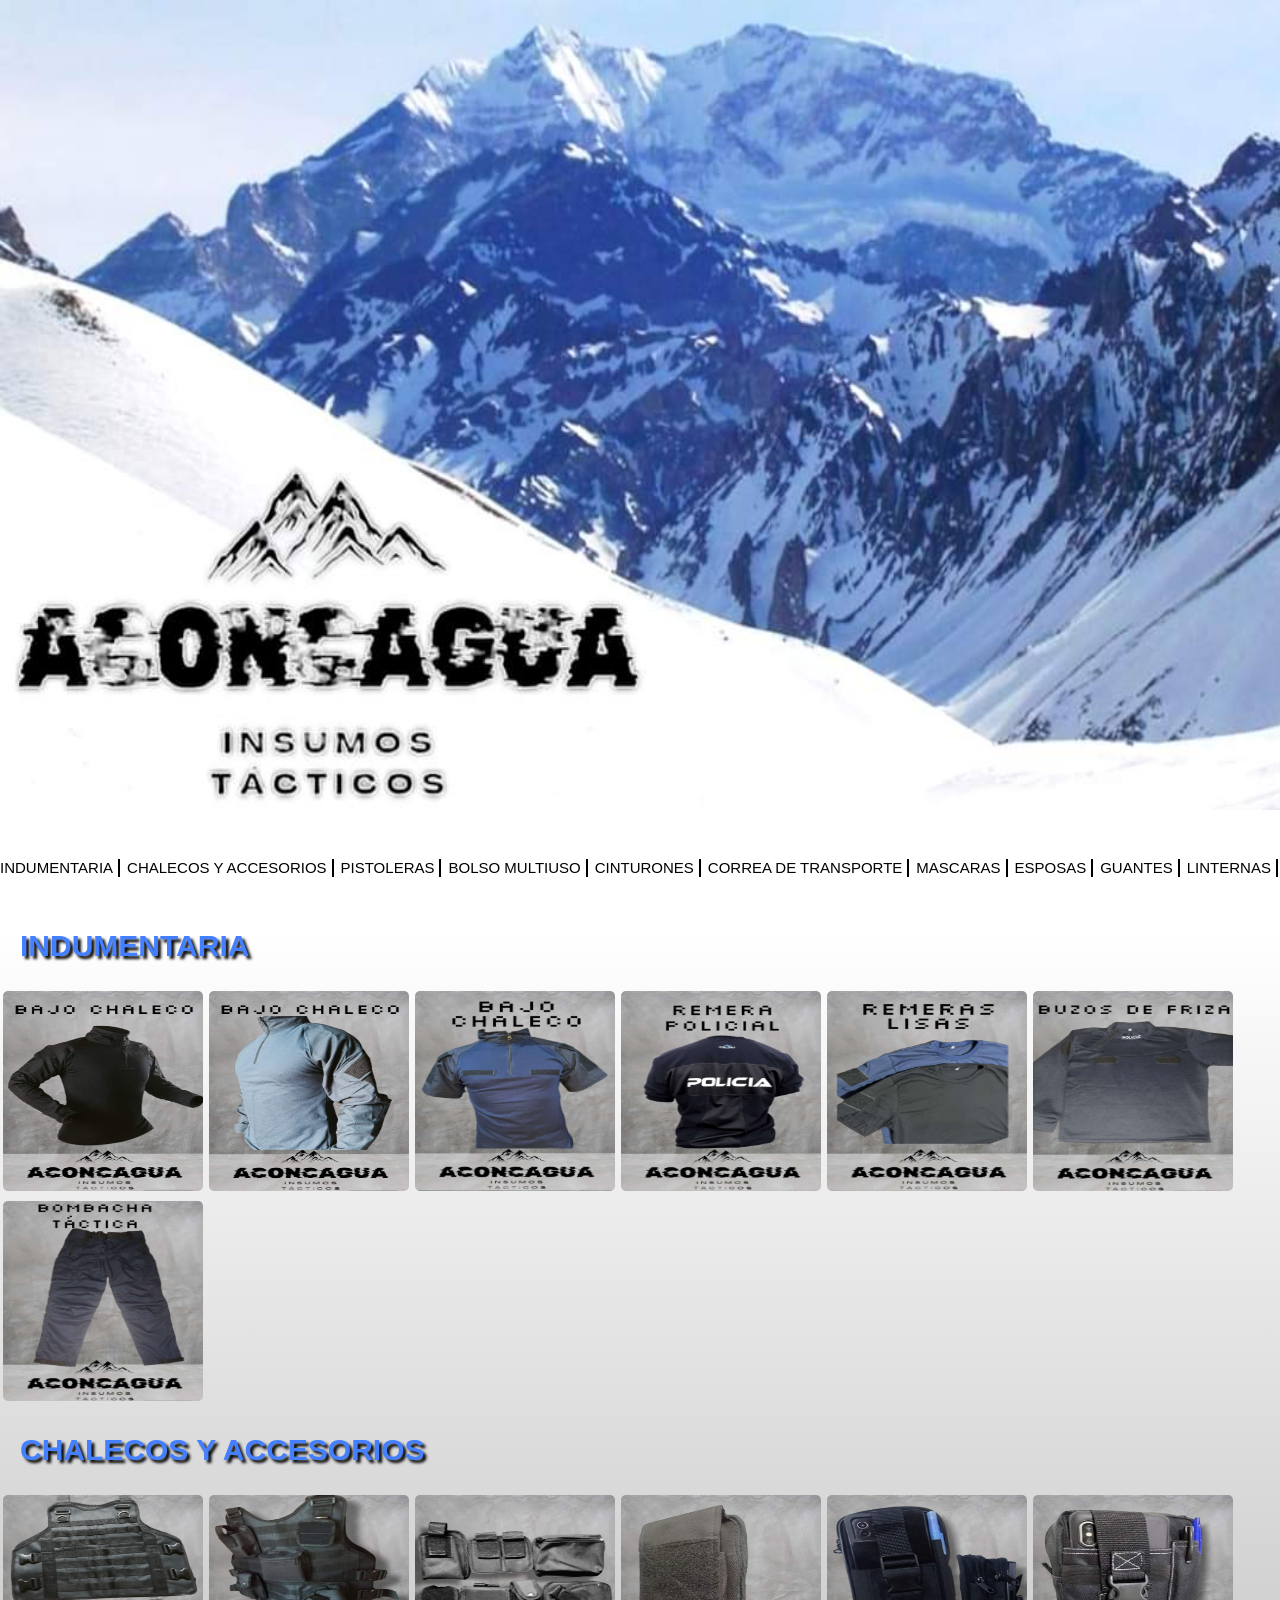
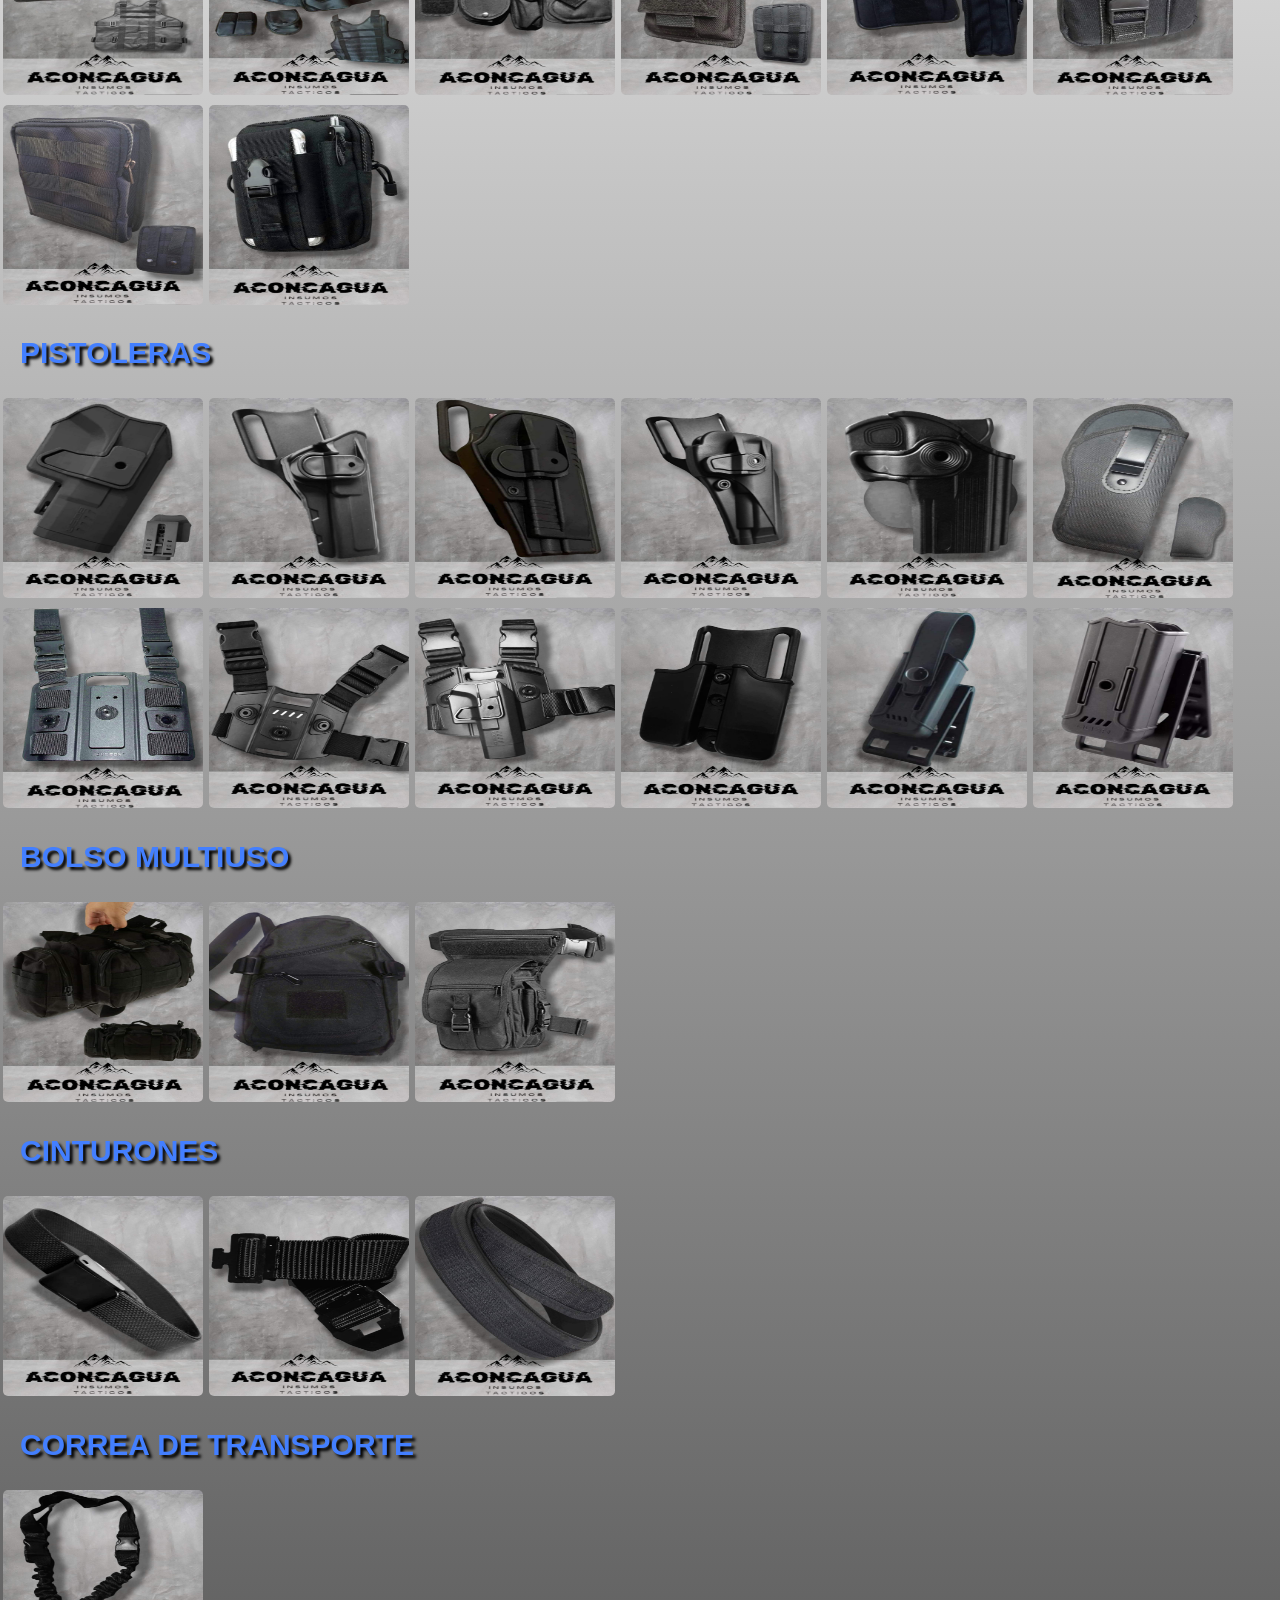
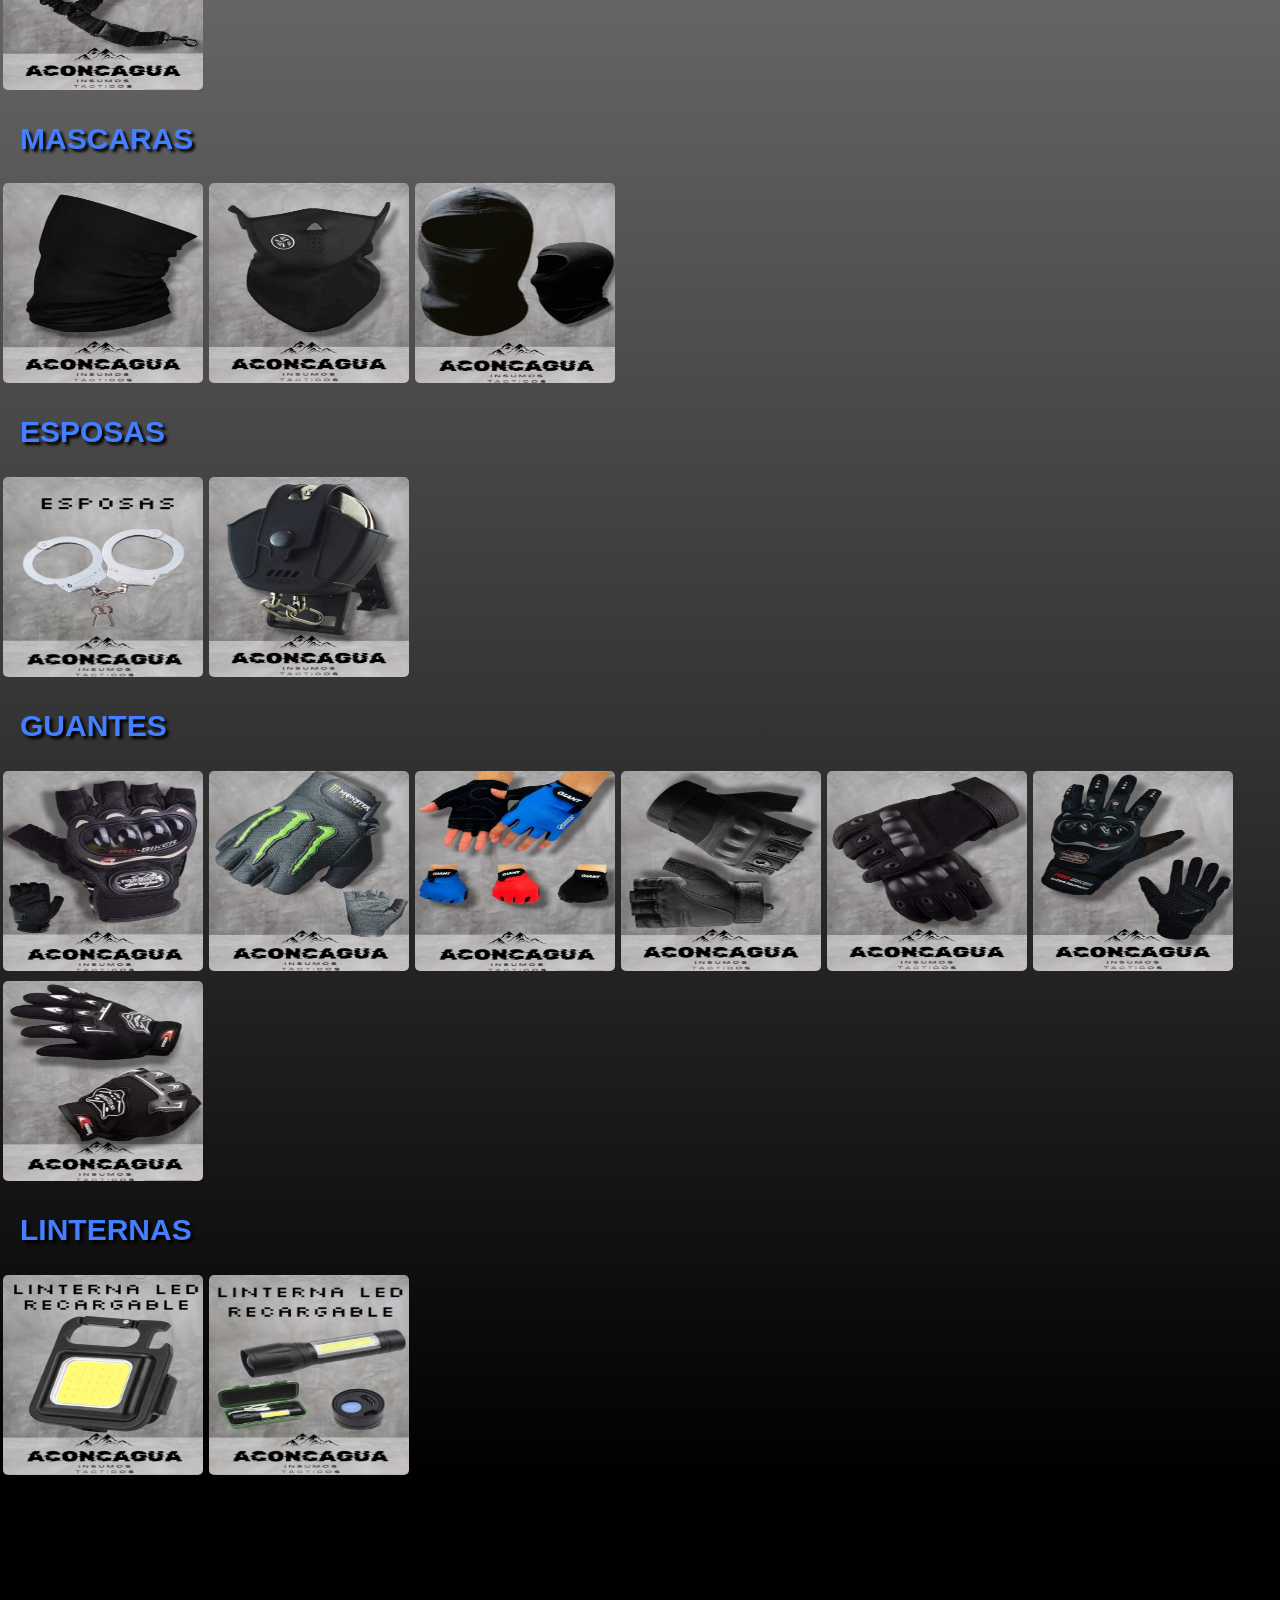
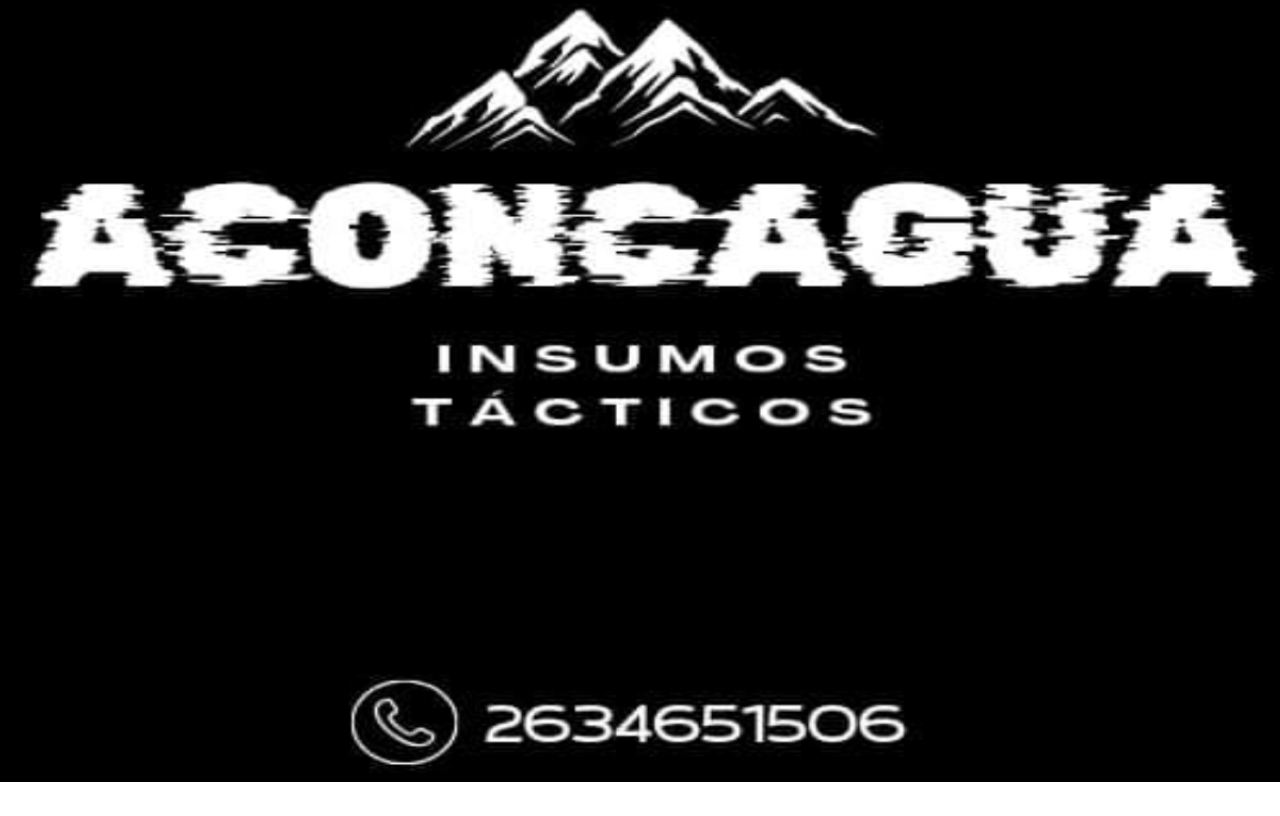
==== index.html @ e6c28113 "Rename indexprueba.html to index.html" ====
<!DOCTYPE html>
<html lang="es">
<head>
    <meta charset="UTF-8">
    <meta name="viewport" content="width=device-width, initial-scale=1.0">
    <title>ACONCAGUA</title>
<link rel="stylesheet" href="styleprueba.css">
</head>


<body>
  <header>
    <div>
      <img src="../imagenes/aconcagua.png" id="encabezado" class="logo"> 
    </div>
    <nav>
      <ul>
        <li><a href="#indumentaria">INDUMENTARIA</a></li>
        <li><a href="#chalecosAccesorios">CHALECOS Y ACCESORIOS</a></li>
        <li><a href="#pistoleras">PISTOLERAS</a></li>
        <li><a href="#bolsoMultiUso">BOLSO MULTIUSO</a></li>
        <li><a href="#cinturones">CINTURONES</a></li>
        <li><a href="#correaDeTranspore">CORREA DE TRANSPORTE</a></li>
        <li><a href="#mascaras">MASCARAS</a></li>
        <li><a href="#esposas">ESPOSAS</a></li>
        <li><a href="#guantes">GUANTES</a></li>
        <li><a href="#linternas">LINTERNAS</a></li>
      </ul>
    </nav>
  </header>
  
  <main>  
    <section class="container">    
      
      <h2 id="indumentaria">INDUMENTARIA</h2>
      <div class="general">
        <div class="producto" id="bajo_chaleco_01">
          <img src="../imagenes/bajo_chaleco_01.jpg" >
        </div>
        <div class="producto" id="bajo_chaleco_02.jpg">
          <img src="../imagenes/bajo_chaleco_02.jpg">
        </div>
        <div class="producto" id="bajo_chaleco_03.jpg">
          <img src="../imagenes/bajo_chaleco_03.jpg">
        </div>
        <div class="producto" id="remera_policial_01.jpg">
          <img src="../imagenes/remera_policial_01.jpg">
        </div>
        <div class="producto" id="remera_policial_02.jpg">
          <img src="../imagenes/remera_policial_02.jpg">
        </div>
        <div class="producto" id="buzo_friza_01">
          <img src="../imagenes/buzo_friza_01.jpg">
        </div>
        <div class="producto" id="bombacha_tactica_01.jpg">
          <img src="../imagenes/bombacha_tactica_01.jpg">
        </div>
      </div>

      <h2 id="chalecosAccesorios">CHALECOS Y ACCESORIOS</h2>
      <div class="general">
        <div class="producto" id="chaleco_porta_placas_01.jpg">
          <img src="../imagenes/chaleco_porta_placas_01.jpg">
        </div>
        <div class="producto" id="chaleco_porta_placas_02.jpg">
          <img src="../imagenes/chaleco_porta_placas_02.jpg">
        </div>
        <div class="producto" id="accesorios_chaleco_tela_01.jpg">
          <img src="../imagenes/accesorios_chaleco_tela_01.jpg">
        </div>    
        <div class="producto" id="porta_celular_01.jpg">
          <img src="../imagenes/porta_celular_01.jpg">
        </div>
        <div class="producto" id="porta_celular_02.jpg">
          <img src="../imagenes/porta_celular_02.jpg">
        </div>  
        <div class="producto" id="pouchs_01.jpg">
          <img src="../imagenes/pouchs_01.jpg">
        </div>            
        <div class="producto" id="pouchs_02.jpg">
          <img src="../imagenes/pouchs_02.jpg">
        </div>            
        <div class="producto" id="pouchs_03.jpg">
          <img src="../imagenes/pouchs_03.jpg">
        </div>            
      </div>
    
      <h2 id="pistoleras">PISTOLERAS</h2>      
      <div class="general">
        <div class="producto" id="pistolera_nivel2_01.jpg">
          <img src="../imagenes/pistolera_nivel2_01.jpg">
        </div>                
        <div class="producto" id="pistolera_nivel2_02.jpg">
          <img src="../imagenes/pistolera_nivel2_02.jpg">
        </div>                
        <div class="producto" id="pistolera_nivel2_03.jpg">
          <img src="../imagenes/pistolera_nivel2_03.jpg">
        </div>                
        <div class="producto" id="pistolera_nivel2_04.jpg">
          <img src="../imagenes/pistolera_nivel2_04.jpg">
        </div>
        <div class="producto" id="pistolera_nivel2_05.jpg">
          <img src="../imagenes/pistolera_nivel2_05.jpg">
        </div>
        <div class="producto" id="pistolera_interna_01.jpg">
          <img src="../imagenes/pistolera_interna_01.jpg">
        </div>
        <div class="producto" id="base_pistolera_01.jpg">
          <img src="../imagenes/base_pistolera_01.jpg">
        </div>              
        <div class="producto" id="base_pistolera_02.jpg">
          <img src="../imagenes/base_pistolera_02.jpg">
        </div>                   
        <div class="producto" id="pistolera_muslera_01.jpg">
          <img src="../imagenes/pistolera_muslera_01.jpg">
        </div>
        <div class="producto" id="porta_cargador_01.jpg">
          <img src="../imagenes/porta_cargador_01.jpg">
        </div>                
        <div class="producto" id="porta_cargador_02.jpg">
          <img src="../imagenes/porta_cargador_02.jpg">
        </div>                
        <div class="producto" id="porta_cargador_03.jpg">
          <img src="../imagenes/porta_cargador_03.jpg">
        </div>                      
      </div>

      <h2 id="bolsoMultiUso">BOLSO MULTIUSO</h2>
      <div class="general">
        <div class="producto" id="bolso_multiuso_01.jpg">
          <img src="../imagenes/bolso_multiuso_01.jpg">
        </div>
        <div class="producto" id="morral_tactico_01.jpg">
          <img src="../imagenes/morral_tactico_01.jpg">
        </div>
        <div class="producto" id="pouchs_muslera_01.jpg">
          <img src="../imagenes/pouchs_muslera_01.jpg">
        </div>      
      </div>
        
      <h2 id="cinturones" >CINTURONES</h2>
      <div class="general">
        <div class="producto" id="cinturon_tactico_01">
          <img src="../imagenes/cinturon_tactico_01.jpg">
        </div>     
        <div class="producto" id="cinturon_tactico_02">
          <img src="../imagenes/cinturon_tactico_02.jpg">
        </div>
        <div class="producto" id="">
          <!-- cambiar nombre cinturon tactico 03 --><img src="../imagenes/cInturón_tactico_03.jpg">
        </div>
      </div>
        
      <h2 id="correaDeTransporte">CORREA DE TRANSPORTE</h2>
      <div class="general">
          <div class="producto" id="correa_tactica_de_transporte_01">
            <img src="../imagenes/correa_tactica_de_transporte_01.jpg">
          </div>
      </div>   
      
      <h2 id="mascaras">MASCARAS</h2>
      <div class="general">
        <div class="producto" id="cuellito_buff_01">
          <img src="../imagenes/cuellito_buff_01.jpg">
        </div>    
        <div class="producto" id="mascara_01">
          <img src="../imagenes/mascara_01.jpg">
        </div>  
        <div class="producto" id="pasamontaña_01">
          <img src="../imagenes/pasamontaña_01.jpg">
        </div>
      </div>

      <h2 id="esposas" >ESPOSAS</h2>            
      <div class="general">
        <div class="producto" id="esposas_01">
          <img src="../imagenes/esposas_01.jpg">
        </div>
        <div class="producto" id="porta_esposas_01.jpg">
          <img src="../imagenes/porta_esposas_01.jpg">
        </div>
      </div>

      <h2 id="guantes">GUANTES</h2>          
      <div class="general">
        <div class="producto" id="guantes_cortos_01">
          <img src="../imagenes/guantes_cortos_01.jpg">
        </div>
        <div class="producto" id="guantes_cortos_02">
          <img src="../imagenes/guantes_cortos_02.jpg">
        </div>
        <div class="producto" id="guantes_cortos_03">
          <img src="../imagenes/guantes_cortos_03.jpg">
        </div>
        <div class="producto" id="guantes_cortos_04">
          <img src="../imagenes/guantes_cortos_04.jpg">
        </div>
        <div class="producto" id="guantes_largos_01">
          <img src="../imagenes/guantes_largos_01.jpg">
        </div>
        <div class="producto" id="guantes_largos_02">
          <img src="../imagenes/guantes_largos_02.jpg">
        </div>
        <div class="producto" id="guantes_largos_03">
          <img src="../imagenes/guantes_largos_03.jpg">
        </div>
      </div>

      <h2 id="linternas">LINTERNAS</h2>    
      <div class="general">  
        <div class="producto" id="linterna_led_01">
          <img src="../imagenes/linterna_led_01.jpg">
        </div>
        <div class="producto" id="linterna_led_02">
          <img src="../imagenes/linterna_led_02.jpg">
        </div>
      </div>
    </section>  
  </main>

  <footer>
    <div>
      <img src="../imagenes/aconcagua_black.png" 
      id="piedepagina" class="logo" > 
    </div>
    <p>© 2025 ACONCAGUA S.A. Todos los derechos reservados.</p>
  </footer>
</body>
</html>
---- styleprueba.css ----
*{
    box-sizing: border-box;
}

body{ 
     margin: 0;   
}

/* header{
    background-color: aquamarine;
}  */
nav{
    margin-top: 5vh;
    height: 5vh;
}

nav ul{
    display: flex;
    flex-direction: row;
    justify-content: space-between;
    margin: 0;
    padding: 0;
    list-style: none;
}

nav ul li{
    margin-right: 2px;
    padding-right: 5px;
    border-right: 2px black solid;
}

a{
    text-decoration: none;
    color:black;
    font-size: 15px;
    font-family:sans-serif;
}

a:hover{
    border-color: rgb(67, 127, 255) ;
    background-color: rgb(67, 127, 255) ;
}
#encabezado {
    width:100%;
    height:90vh;
}

main{
    background-image:linear-gradient(rgb(255, 255, 255),rgb(0, 0, 0))
}
      
footer{
    margin:0;
    padding: 0;
    width: 100%;
    height: 670px;
    background-color: black;
    display: block;
}

#piedepagina{
    width:100%;
    height:100vh;
    display: block;
}

.general{
    display: flex;
    justify-content:flex-start;
    flex-wrap: wrap;
}

h2{
    font-size: 30px;
    font-family:sans-serif;
    width: max-content;
    margin-left:20px;
    border-radius:5px;
    color:rgb(67, 127, 255);      
    text-shadow:3px 3px 3px rgb(0, 0, 0)
}

.producto img{
    width:200px;
    height:200px;
    margin: 3px;
    border-radius: 5px;
}
      
.piedepagina{
    width:100vw;
    height:70vh;
    display: block;
}

      
.producto img:hover{
    transform:scale(2);
    transition: transform 0.3s;
}

p{
    color:white;
    display: block;
}
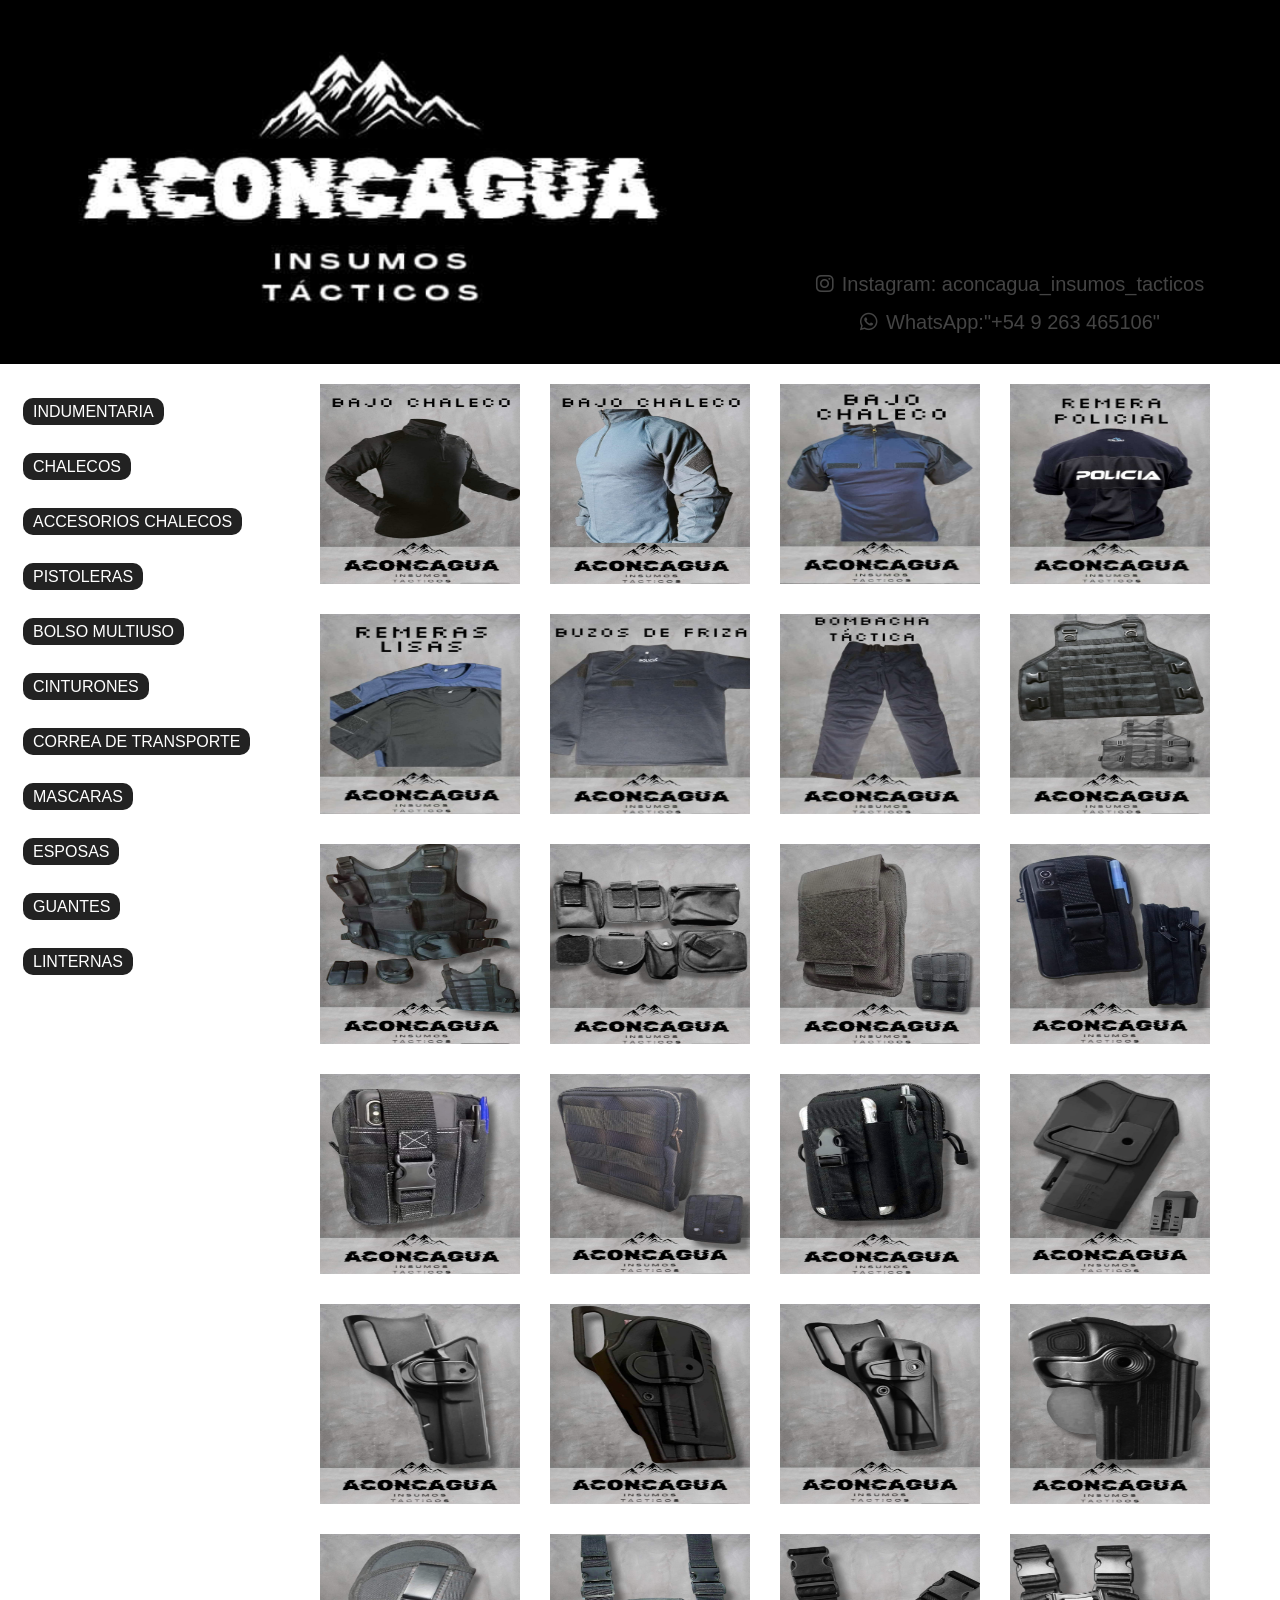
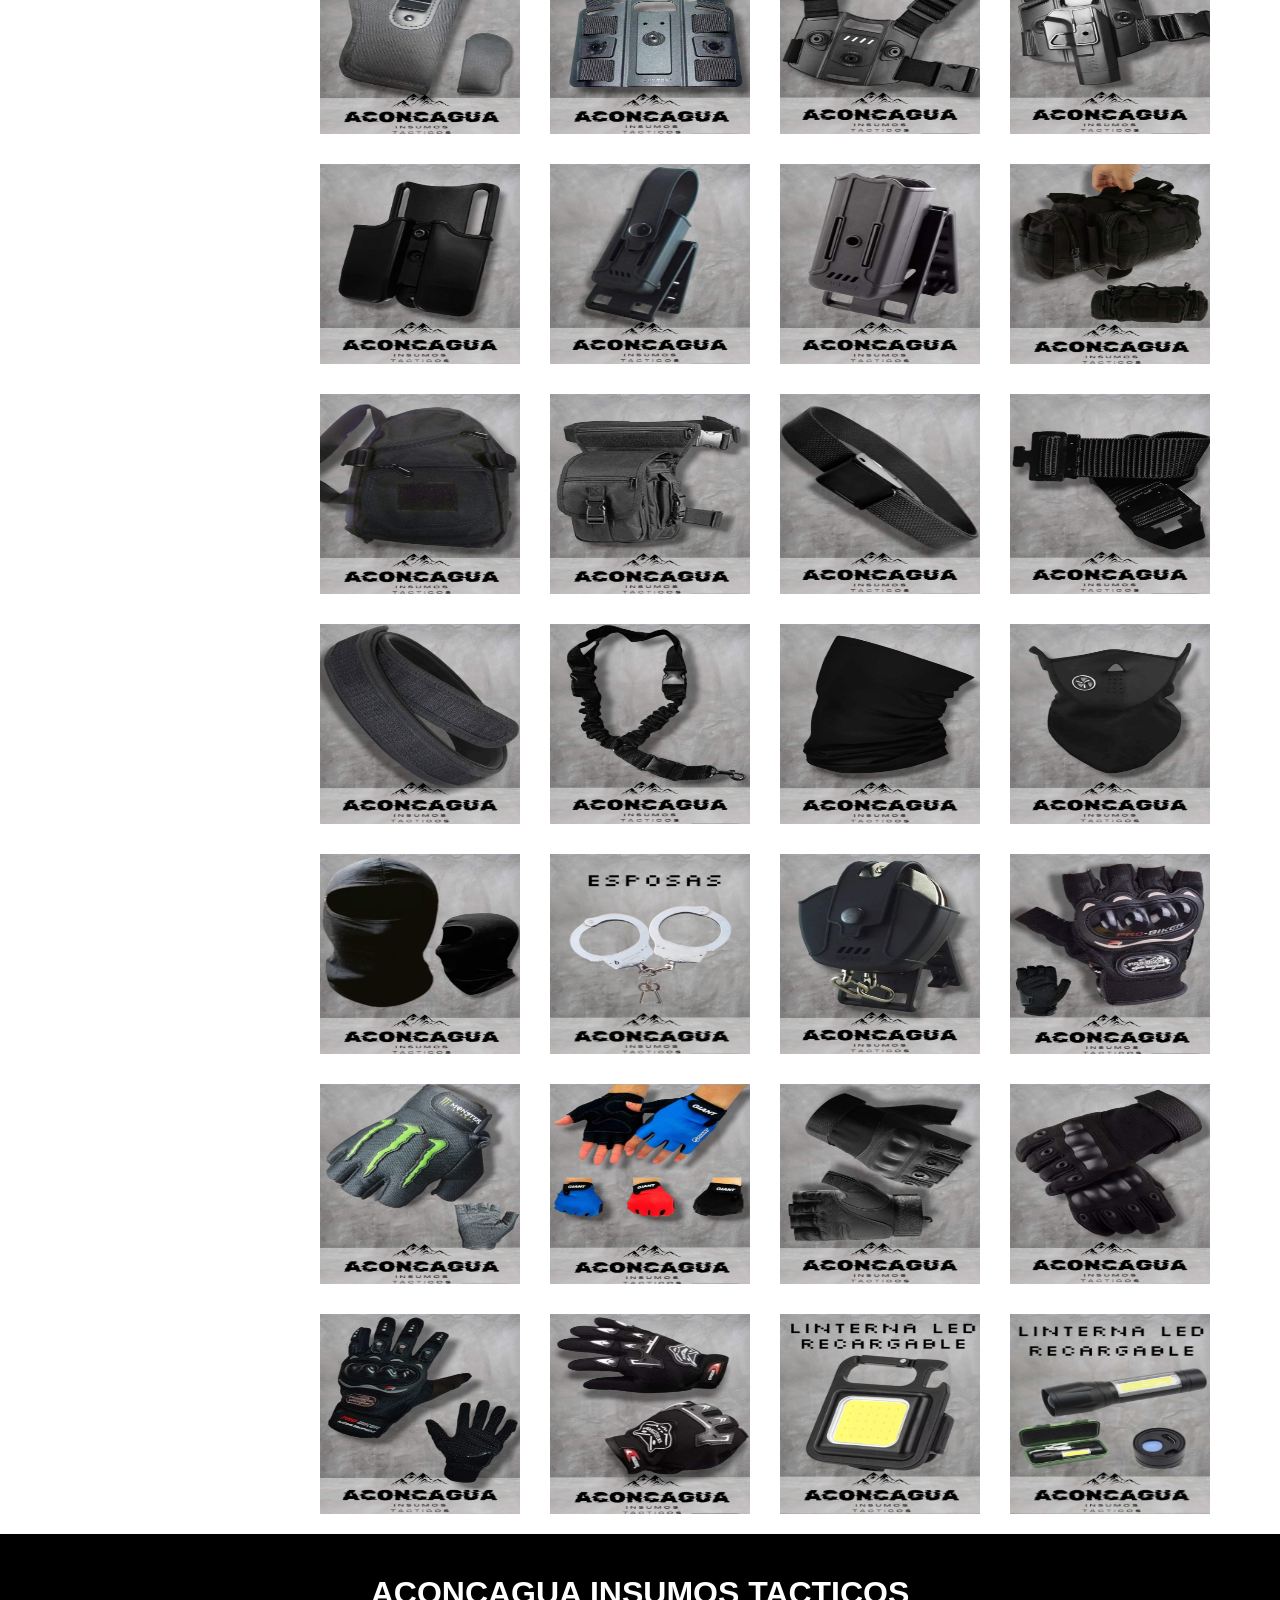
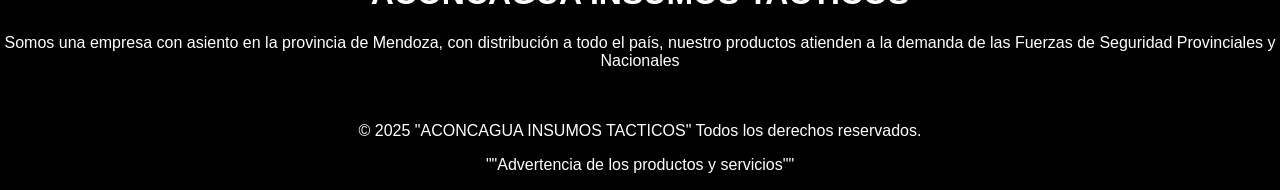
==== commit 6759cd49: "NUEVA VERSION" ====
--- a/index.html
+++ b/index.html
@@ -3,227 +3,220 @@
 <head>
     <meta charset="UTF-8">
     <meta name="viewport" content="width=device-width, initial-scale=1.0">
-    <title>ACONCAGUA</title>
-<link rel="stylesheet" href="styleprueba.css">
+    <title>Aconcagua2</title>
+    <link rel="stylesheet" href="index.css">
+<link rel="stylesheet" href="https://cdnjs.cloudflare.com/ajax/libs/font-awesome/6.5.0/css/all.min.css">
 </head>
+<body>
+    <header>
+        <section class="contsup">
+            <div class="contlogo">
+                <img class="logo" src="imagenes/aconcagua2_logo.png" alt="logo">
+            </div>
+            <div class="redes-sociales">
+                <div class="instagram">
+                    <a href="https://instagram.com" target="_blank" aria-label="Instagram">
+                        <i class="fab fa-instagram"></i>
+                        <p>Instagram: aconcagua_insumos_tacticos</p>
+                    </a>
+                </div>
+                <div class="washap">
+                    <a href="https://wa.me/1234567890" target="_blank" aria-label="WhatsApp">
+                        <i class="fab fa-whatsapp"></i>
+                        <p>WhatsApp:"+54 9 263 465106"</p>
+                    </a>
+                </div>
+            </div>                      
+        </section>
+        
+    </header>
+    <main>
 
+            <nav>
+                <ul>
+                  <li><a href="#indumentaria">INDUMENTARIA</a></li>
+                  <li><a href="#chalecos">CHALECOS</a></li>
+                  <li><a href="#accesoriosDeChalecos">ACCESORIOS CHALECOS</a></li>
+                  <li><a href="#pistoleras">PISTOLERAS</a></li>
+                  <li><a href="#bolsoMultiUso">BOLSO MULTIUSO</a></li>
+                  <li><a href="#cinturones">CINTURONES</a></li>
+                  <li><a href="#correaDeTransporte">CORREA DE TRANSPORTE</a></li>
+                  <li><a href="#mascaras">MASCARAS</a></li>
+                  <li><a href="#esposas">ESPOSAS</a></li>
+                  <li><a href="#guantes">GUANTES</a></li>
+                  <li><a href="#linternas">LINTERNAS</a></li>
+                </ul>
+              </nav>
+          
 
-<body>
-  <header>
-    <div>
-      <img src="../imagenes/aconcagua.png" id="encabezado" class="logo"> 
-    </div>
-    <nav>
-      <ul>
-        <li><a href="#indumentaria">INDUMENTARIA</a></li>
-        <li><a href="#chalecosAccesorios">CHALECOS Y ACCESORIOS</a></li>
-        <li><a href="#pistoleras">PISTOLERAS</a></li>
-        <li><a href="#bolsoMultiUso">BOLSO MULTIUSO</a></li>
-        <li><a href="#cinturones">CINTURONES</a></li>
-        <li><a href="#correaDeTranspore">CORREA DE TRANSPORTE</a></li>
-        <li><a href="#mascaras">MASCARAS</a></li>
-        <li><a href="#esposas">ESPOSAS</a></li>
-        <li><a href="#guantes">GUANTES</a></li>
-        <li><a href="#linternas">LINTERNAS</a></li>
-      </ul>
-    </nav>
-  </header>
-  
-  <main>  
-    <section class="container">    
-      
-      <h2 id="indumentaria">INDUMENTARIA</h2>
-      <div class="general">
-        <div class="producto" id="bajo_chaleco_01">
-          <img src="../imagenes/bajo_chaleco_01.jpg" >
+        <section class="container">    
+
+                <div class="producto bajo_chaleco_01" id="indumentaria">
+                    <img class="img-prod" src="imagenes/bajo_chaleco_01.jpg">
+                </div>
+                <div class="producto bajo_chaleco_02.jpg">
+                    <img class="img-prod" src="imagenes/bajo_chaleco_02.jpg">
+                </div>
+                <div class="producto bajo_chaleco_03.jpg">
+                    <img class="img-prod" src="imagenes/bajo_chaleco_03.jpg">
+                </div>
+                <div class="producto remera_policial_01.jpg">
+                    <img class="img-prod" src="imagenes/remera_policial_01.jpg">
+                </div>
+                <div class="producto remera_policial_02.jpg">
+                    <img class="img-prod" src="imagenes/remera_policial_02.jpg">
+                </div>
+                <div class="producto buzo_friza_01">
+                    <img class="img-prod" src="imagenes/buzo_friza_01.jpg">
+                </div>
+                <div class="producto bombacha_tactica_01.jpg">
+                    <img class="img-prod" src="imagenes/bombacha_tactica_01.jpg">
+                </div>
+            
+                <div class="producto chaleco_porta_placas_01.jpg" id="chalecos">
+                    <img class="img-prod" src="imagenes/chaleco_porta_placas_01.jpg">
+                </div>
+                <div class="producto chaleco_porta_placas_02.jpg">
+                    <img class="img-prod" src="imagenes/chaleco_porta_placas_02.jpg">
+                </div>
+                <div class="producto accesorios_chaleco_tela_01.jpg" id="accesoriosDeChalecos">
+                    <img class="img-prod" src="imagenes/accesorios_chaleco_tela_01.jpg">
+                </div>    
+                <div class="producto porta_celular_01.jpg">
+                    <img class="img-prod" src="imagenes/porta_celular_01.jpg">
+                </div>
+                <div class="producto porta_celular_02.jpg">
+                    <img class="img-prod" src="imagenes/porta_celular_02.jpg">
+                </div>  
+                <div class="producto pouchs_01.jpg">
+                    <img class="img-prod" src="imagenes/pouchs_01.jpg">
+                </div>            
+                <div class="producto pouchs_02.jpg">
+                    <img class="img-prod" src="imagenes/pouchs_02.jpg">
+                </div>            
+                <div class="producto pouchs_03.jpg">
+                    <img class="img-prod" src="imagenes/pouchs_03.jpg">
+                </div>            
+            
+        
+                <div class="producto pistolera_nivel2_01.jpg" id="pistoleras">
+                    <img class="img-prod" src="imagenes/pistolera_nivel2_01.jpg">
+                </div>                
+                <div class="producto pistolera_nivel2_02.jpg">
+                    <img class="img-prod" src="imagenes/pistolera_nivel2_02.jpg">
+                </div>                
+                <div class="producto pistolera_nivel2_03.jpg">
+                    <img class="img-prod" src="imagenes/pistolera_nivel2_03.jpg">
+                </div>                
+                <div class="producto pistolera_nivel2_04.jpg">
+                    <img class="img-prod" src="imagenes/pistolera_nivel2_04.jpg">
+                </div>
+                <div class="producto pistolera_nivel2_05.jpg">
+                    <img class="img-prod" src="imagenes/pistolera_nivel2_05.jpg">
+                </div>
+                <div class="producto pistolera_interna_01.jpg">
+                    <img class="img-prod" src="imagenes/pistolera_interna_01.jpg">
+                </div>
+                <div class="producto base_pistolera_01.jpg">
+                    <img class="img-prod" src="imagenes/base_pistolera_01.jpg">
+                </div>              
+                <div class="producto base_pistolera_02.jpg">
+                    <img class="img-prod" src="imagenes/base_pistolera_02.jpg">
+                </div>                   
+                <div class="producto pistolera_muslera_01.jpg">
+                    <img class="img-prod" src="imagenes/pistolera_muslera_01.jpg">
+                </div>
+                <div class="producto porta_cargador_01.jpg">
+                    <img class="img-prod" src="imagenes/porta_cargador_01.jpg">
+                </div>                
+                <div class="producto porta_cargador_02.jpg">
+                    <img class="img-prod" src="imagenes/porta_cargador_02.jpg">
+                </div>                
+                <div class="producto porta_cargador_03.jpg">
+                    <img class="img-prod" src="imagenes/porta_cargador_03.jpg">
+                </div>                      
+              
+                <div class="producto bolso_multiuso_01.jpg" id="bolsoMultiUso">
+                    <img class="img-prod" src="imagenes/bolso_multiuso_01.jpg">
+                </div>
+                <div class="producto morral_tactico_01.jpg">
+                    <img class="img-prod" src="imagenes/morral_tactico_01.jpg">
+                </div>
+                <div class="producto pouchs_muslera_01.jpg">
+                    <img class="img-prod" src="imagenes/pouchs_muslera_01.jpg">
+                </div>      
+                      
+                <div class="producto cinturon_tactico_01" id="cinturones">
+                    <img class="img-prod" src="imagenes/cinturon_tactico_01.jpg">
+                </div>     
+                <div class="producto cinturon_tactico_02">
+                    <img class="img-prod" src="imagenes/cinturon_tactico_02.jpg">
+                </div>
+                <div class="producto ">
+                 <img class="img-prod" src="imagenes/cInturón_tactico_03.jpg">
+                </div>
+                </div>
+              
+                <div class="producto correa_tactica_de_transporte_01" id="correaDeTransporte">
+                  <img class="img-prod" src="imagenes/correa_tactica_de_transporte_01.jpg">
+                </div>
+                    
+                <div class="producto cuellito_buff_01" id="mascaras">
+                    <img class="img-prod" src="imagenes/cuellito_buff_01.jpg">
+                </div>    
+                <div class="producto mascara_01">
+                    <img class="img-prod" src="imagenes/mascara_01.jpg">
+                </div>  
+                <div class="producto pasamontaña_01">
+                    <img class="img-prod" src="imagenes/pasamontaña_01.jpg">
+                </div>
+              
+                <div class="producto esposas_01" id="esposas">
+                    <img class="img-prod" src="imagenes/esposas_01.jpg">
+                </div>
+                <div class="producto porta_esposas_01.jpg">
+                    <img class="img-prod" src="imagenes/porta_esposas_01.jpg">
+                </div>
+              
+                <div class="producto guantes_cortos_01" id="guantes">
+                    <img class="img-prod" src="imagenes/guantes_cortos_01.jpg">
+                </div>
+                <div class="producto guantes_cortos_02">
+                    <img class="img-prod" src="imagenes/guantes_cortos_02.jpg">
+                </div>
+                <div class="producto guantes_cortos_03">
+                    <img class="img-prod" src="imagenes/guantes_cortos_03.jpg">
+                </div>
+                <div class="producto guantes_cortos_04">
+                    <img class="img-prod" src="imagenes/guantes_cortos_04.jpg">
+                </div>
+                <div class="producto guantes_largos_01">
+                    <img class="img-prod" src="imagenes/guantes_largos_01.jpg">
+                </div>
+                <div class="producto guantes_largos_02">
+                    <img class="img-prod" src="imagenes/guantes_largos_02.jpg">
+                </div>
+                <div class="producto guantes_largos_03">
+                    <img class="img-prod" src="imagenes/guantes_largos_03.jpg">
+                </div>
+                
+                <div class="producto linterna_led_01" id="linternas">
+                   <img class="img-prod" src="imagenes/linterna_led_01.jpg">
+                </div>
+                <div class="producto linterna_led_02">
+                    <img class="img-prod" src="imagenes/linterna_led_02.jpg">
+                </div>
+          </section>          
+    </main>
+    <footer>
+        <div class="presentacion">
+            <h1>ACONCAGUA INSUMOS TACTICOS</h1>
+            <p>Somos una empresa con asiento en la provincia de Mendoza, con distribución a todo el país, nuestro productos atienden a la demanda de las Fuerzas de Seguridad Provinciales y Nacionales</p>
         </div>
-        <div class="producto" id="bajo_chaleco_02.jpg">
-          <img src="../imagenes/bajo_chaleco_02.jpg">
+        <div class="copyright">
+            <p>© 2025 "ACONCAGUA INSUMOS TACTICOS" Todos los derechos reservados.</p>
+            <p>""Advertencia de los productos y servicios""</p>
         </div>
-        <div class="producto" id="bajo_chaleco_03.jpg">
-          <img src="../imagenes/bajo_chaleco_03.jpg">
-        </div>
-        <div class="producto" id="remera_policial_01.jpg">
-          <img src="../imagenes/remera_policial_01.jpg">
-        </div>
-        <div class="producto" id="remera_policial_02.jpg">
-          <img src="../imagenes/remera_policial_02.jpg">
-        </div>
-        <div class="producto" id="buzo_friza_01">
-          <img src="../imagenes/buzo_friza_01.jpg">
-        </div>
-        <div class="producto" id="bombacha_tactica_01.jpg">
-          <img src="../imagenes/bombacha_tactica_01.jpg">
-        </div>
-      </div>
-
-      <h2 id="chalecosAccesorios">CHALECOS Y ACCESORIOS</h2>
-      <div class="general">
-        <div class="producto" id="chaleco_porta_placas_01.jpg">
-          <img src="../imagenes/chaleco_porta_placas_01.jpg">
-        </div>
-        <div class="producto" id="chaleco_porta_placas_02.jpg">
-          <img src="../imagenes/chaleco_porta_placas_02.jpg">
-        </div>
-        <div class="producto" id="accesorios_chaleco_tela_01.jpg">
-          <img src="../imagenes/accesorios_chaleco_tela_01.jpg">
-        </div>    
-        <div class="producto" id="porta_celular_01.jpg">
-          <img src="../imagenes/porta_celular_01.jpg">
-        </div>
-        <div class="producto" id="porta_celular_02.jpg">
-          <img src="../imagenes/porta_celular_02.jpg">
-        </div>  
-        <div class="producto" id="pouchs_01.jpg">
-          <img src="../imagenes/pouchs_01.jpg">
-        </div>            
-        <div class="producto" id="pouchs_02.jpg">
-          <img src="../imagenes/pouchs_02.jpg">
-        </div>            
-        <div class="producto" id="pouchs_03.jpg">
-          <img src="../imagenes/pouchs_03.jpg">
-        </div>            
-      </div>
-    
-      <h2 id="pistoleras">PISTOLERAS</h2>      
-      <div class="general">
-        <div class="producto" id="pistolera_nivel2_01.jpg">
-          <img src="../imagenes/pistolera_nivel2_01.jpg">
-        </div>                
-        <div class="producto" id="pistolera_nivel2_02.jpg">
-          <img src="../imagenes/pistolera_nivel2_02.jpg">
-        </div>                
-        <div class="producto" id="pistolera_nivel2_03.jpg">
-          <img src="../imagenes/pistolera_nivel2_03.jpg">
-        </div>                
-        <div class="producto" id="pistolera_nivel2_04.jpg">
-          <img src="../imagenes/pistolera_nivel2_04.jpg">
-        </div>
-        <div class="producto" id="pistolera_nivel2_05.jpg">
-          <img src="../imagenes/pistolera_nivel2_05.jpg">
-        </div>
-        <div class="producto" id="pistolera_interna_01.jpg">
-          <img src="../imagenes/pistolera_interna_01.jpg">
-        </div>
-        <div class="producto" id="base_pistolera_01.jpg">
-          <img src="../imagenes/base_pistolera_01.jpg">
-        </div>              
-        <div class="producto" id="base_pistolera_02.jpg">
-          <img src="../imagenes/base_pistolera_02.jpg">
-        </div>                   
-        <div class="producto" id="pistolera_muslera_01.jpg">
-          <img src="../imagenes/pistolera_muslera_01.jpg">
-        </div>
-        <div class="producto" id="porta_cargador_01.jpg">
-          <img src="../imagenes/porta_cargador_01.jpg">
-        </div>                
-        <div class="producto" id="porta_cargador_02.jpg">
-          <img src="../imagenes/porta_cargador_02.jpg">
-        </div>                
-        <div class="producto" id="porta_cargador_03.jpg">
-          <img src="../imagenes/porta_cargador_03.jpg">
-        </div>                      
-      </div>
-
-      <h2 id="bolsoMultiUso">BOLSO MULTIUSO</h2>
-      <div class="general">
-        <div class="producto" id="bolso_multiuso_01.jpg">
-          <img src="../imagenes/bolso_multiuso_01.jpg">
-        </div>
-        <div class="producto" id="morral_tactico_01.jpg">
-          <img src="../imagenes/morral_tactico_01.jpg">
-        </div>
-        <div class="producto" id="pouchs_muslera_01.jpg">
-          <img src="../imagenes/pouchs_muslera_01.jpg">
-        </div>      
-      </div>
-        
-      <h2 id="cinturones" >CINTURONES</h2>
-      <div class="general">
-        <div class="producto" id="cinturon_tactico_01">
-          <img src="../imagenes/cinturon_tactico_01.jpg">
-        </div>     
-        <div class="producto" id="cinturon_tactico_02">
-          <img src="../imagenes/cinturon_tactico_02.jpg">
-        </div>
-        <div class="producto" id="">
-          <!-- cambiar nombre cinturon tactico 03 --><img src="../imagenes/cInturón_tactico_03.jpg">
-        </div>
-      </div>
-        
-      <h2 id="correaDeTransporte">CORREA DE TRANSPORTE</h2>
-      <div class="general">
-          <div class="producto" id="correa_tactica_de_transporte_01">
-            <img src="../imagenes/correa_tactica_de_transporte_01.jpg">
-          </div>
-      </div>   
-      
-      <h2 id="mascaras">MASCARAS</h2>
-      <div class="general">
-        <div class="producto" id="cuellito_buff_01">
-          <img src="../imagenes/cuellito_buff_01.jpg">
-        </div>    
-        <div class="producto" id="mascara_01">
-          <img src="../imagenes/mascara_01.jpg">
-        </div>  
-        <div class="producto" id="pasamontaña_01">
-          <img src="../imagenes/pasamontaña_01.jpg">
-        </div>
-      </div>
-
-      <h2 id="esposas" >ESPOSAS</h2>            
-      <div class="general">
-        <div class="producto" id="esposas_01">
-          <img src="../imagenes/esposas_01.jpg">
-        </div>
-        <div class="producto" id="porta_esposas_01.jpg">
-          <img src="../imagenes/porta_esposas_01.jpg">
-        </div>
-      </div>
-
-      <h2 id="guantes">GUANTES</h2>          
-      <div class="general">
-        <div class="producto" id="guantes_cortos_01">
-          <img src="../imagenes/guantes_cortos_01.jpg">
-        </div>
-        <div class="producto" id="guantes_cortos_02">
-          <img src="../imagenes/guantes_cortos_02.jpg">
-        </div>
-        <div class="producto" id="guantes_cortos_03">
-          <img src="../imagenes/guantes_cortos_03.jpg">
-        </div>
-        <div class="producto" id="guantes_cortos_04">
-          <img src="../imagenes/guantes_cortos_04.jpg">
-        </div>
-        <div class="producto" id="guantes_largos_01">
-          <img src="../imagenes/guantes_largos_01.jpg">
-        </div>
-        <div class="producto" id="guantes_largos_02">
-          <img src="../imagenes/guantes_largos_02.jpg">
-        </div>
-        <div class="producto" id="guantes_largos_03">
-          <img src="../imagenes/guantes_largos_03.jpg">
-        </div>
-      </div>
-
-      <h2 id="linternas">LINTERNAS</h2>    
-      <div class="general">  
-        <div class="producto" id="linterna_led_01">
-          <img src="../imagenes/linterna_led_01.jpg">
-        </div>
-        <div class="producto" id="linterna_led_02">
-          <img src="../imagenes/linterna_led_02.jpg">
-        </div>
-      </div>
-    </section>  
-  </main>
-
-  <footer>
-    <div>
-      <img src="../imagenes/aconcagua_black.png" 
-      id="piedepagina" class="logo" > 
-    </div>
-    <p>© 2025 ACONCAGUA S.A. Todos los derechos reservados.</p>
-  </footer>
+    </footer>
 </body>
-</html>
+</html>
--- a/index.css
+++ b/index.css
@@ -0,0 +1,315 @@
+/* === Reset & Global Styles === */
+html {
+    box-sizing: border-box;
+    font-size: 16px;
+    font-family: sans-serif;
+  }
+
+  *,
+  *::after,
+  *::before {
+    box-sizing: inherit;
+}
+body{
+    margin: 0;
+    padding: 0;
+    display: flex;
+    flex-direction: column;
+}
+/* === Header === */
+header{
+    display:flex;
+    flex-direction: column;
+    background-color: rgb(0, 0, 0);
+    color: white;
+}
+
+.contsup {
+    display:flex;
+    flex-direction: row;
+    flex-wrap: wrap;
+    margin-bottom: 30px;
+    justify-content: space-around;
+}
+
+.contlogo{
+    width: 600px;
+    object-fit:cover;
+    text-align: center;
+}
+
+.logo{
+    display: flex;
+    flex-direction: column;
+    justify-content: space-between;
+    align-content: end;
+    width: 600px;
+    height: 100%;
+}
+
+.buscador{
+    width: 33%;
+    justify-content: center;
+    align-content: end;
+}
+input{
+    display: flex;
+    width: 80%;
+    margin:0 auto;
+}
+/* === Redes Sociales === */
+.redes-sociales{
+    width: 400px;
+    display: flex;
+    flex-direction: column;
+    justify-content: space-between;
+    align-content: end;
+    
+}
+
+.redes-sociales a {
+    display: flex;
+    align-items: center;
+    text-decoration: none; 
+}
+
+.redes-sociales i {
+    margin-right: 8px; 
+}
+
+.redes-sociales p {
+    margin: 0; 
+}
+
+.redes-sociales {
+    display: flex;
+    gap: 15px;
+    justify-content: end;
+    margin-top: 18px;
+    align-items: center;
+}
+
+  .redes-sociales a {
+    color: #444;
+    font-size: 20px;
+    transition: color 0.3s;
+}
+
+  .redes-sociales a:hover {
+    color: #1877f2; 
+}
+
+  .redes-sociales a[aria-label="Instagram"]:hover {
+    color: #e1306c;
+}
+
+  .redes-sociales a[aria-label="WhatsApp"]:hover {
+    color: #25D366;
+}
+
+
+/* === Navegación === */
+
+main{
+    display: flex;
+    flex-direction: row;
+    padding:20px;
+}
+
+nav{
+    display: flex;
+    flex-direction: row;
+    flex-wrap: wrap;    
+    height: 95vh;
+    width: 250px;
+    min-width: 250px;
+    max-width: 250px;
+    position: sticky;
+    top:5px;
+    line-height: 55px;
+    font-family: 'Franklin Gothic Medium', 'Arial Narrow', Arial, sans-serif;
+    font-size: 16px;
+}
+
+a{
+    text-decoration: none;
+    color:rgb(255, 0, 0)
+    }
+    
+nav a {
+    
+      color: #fff;
+      background-color: #222;
+      padding: 5px 10px;
+      border-radius: 10px;
+      margin: 3px;
+      transition: background-color 0.3s;
+    }
+    
+nav a:hover {
+      background-color: crimson;
+    }
+
+ul{
+    list-style:none;
+    padding: 0;
+    margin: 0;
+}
+
+
+li{
+    list-style:none;
+    margin: 0;
+    padding: 0;
+    
+}
+
+
+/* === Productos === */
+.container{
+    display: flex;
+    flex-direction: row;
+    justify-content: center;
+    flex-wrap: wrap;
+    gap: 30px;
+    width: 1000px;
+
+}
+
+.producto{
+    width:200px;
+    height: 200px;
+    object-fit: cover;
+}
+
+.img-prod{
+    width: 100%;
+    height: 100%;
+}
+
+/* === Footer === */
+footer{
+    background-color: black;
+    color:white;
+    text-align: center;
+}
+.presentacion {
+    width: 100%;
+    text-align: center;
+    padding: 20px 0;
+}
+
+#img-footer {
+    max-width: 400px;
+    height: auto;
+    display: block;
+    margin: 0 auto;
+}
+
+/* === Responsive === */
+
+.continf{
+    display: flex;
+    flex-direction: row;
+    flex-wrap: wrap;
+    gap: 30px;
+    margin: 20px auto;
+
+}
+.img-p1{
+    width: 200px;
+    height: 300px;
+    background-color:rgb(255, 0, 0);
+    display: flex;
+    flex-direction: row;
+    justify-content: center;
+    align-items: center;
+}
+    
+@media (max-width: 599px) {
+    main {
+      padding: 10px;
+    }
+  
+    .contlogo {
+      width: 100%;
+      text-align: center;
+      margin-bottom: 10px;
+    }
+  
+    .logo {
+      max-width: 600px;
+      width: 100%;
+      margin: 0 auto;
+    }
+    
+    .redes-sociales {
+    flex-direction: column;
+    align-items: center;
+        gap: 10px;
+      margin: 0 auto;
+      max-width: 600px;
+      width: 100%;
+
+    }
+  
+.container {
+    width: 100%;
+    justify-content: center;
+    gap: 15px;
+}
+            
+.producto {
+    width: 100%;
+    text-align: center;
+}
+
+.img-prod {
+    width: 100%;
+    max-width: 200px;
+    margin: 0 auto;
+}
+    
+nav{
+        
+    width: 100%;
+    max-width: 300px;
+    position: sticky;    
+    top:5px;
+    line-height: 55px;
+    font-family: 'Franklin Gothic Medium', 'Arial Narrow', Arial, sans-serif;
+    font-size: 16px;
+
+}
+        
+a{
+    text-decoration: none;
+    color:rgb(255, 0, 0)
+}
+        
+nav a {
+        
+    color: #fff;
+    background-color: #222;
+    padding: 5px 10px;
+    border-radius: 10px;
+    margin: 3px;
+    transition: background-color 0.3s;
+ }
+        
+nav a:hover {
+    background-color: crimson;
+ }
+    
+footer {
+    font-size: 14px;
+    padding: 10px;
+}
+}
+  
+
+    
+
+ 
+
+
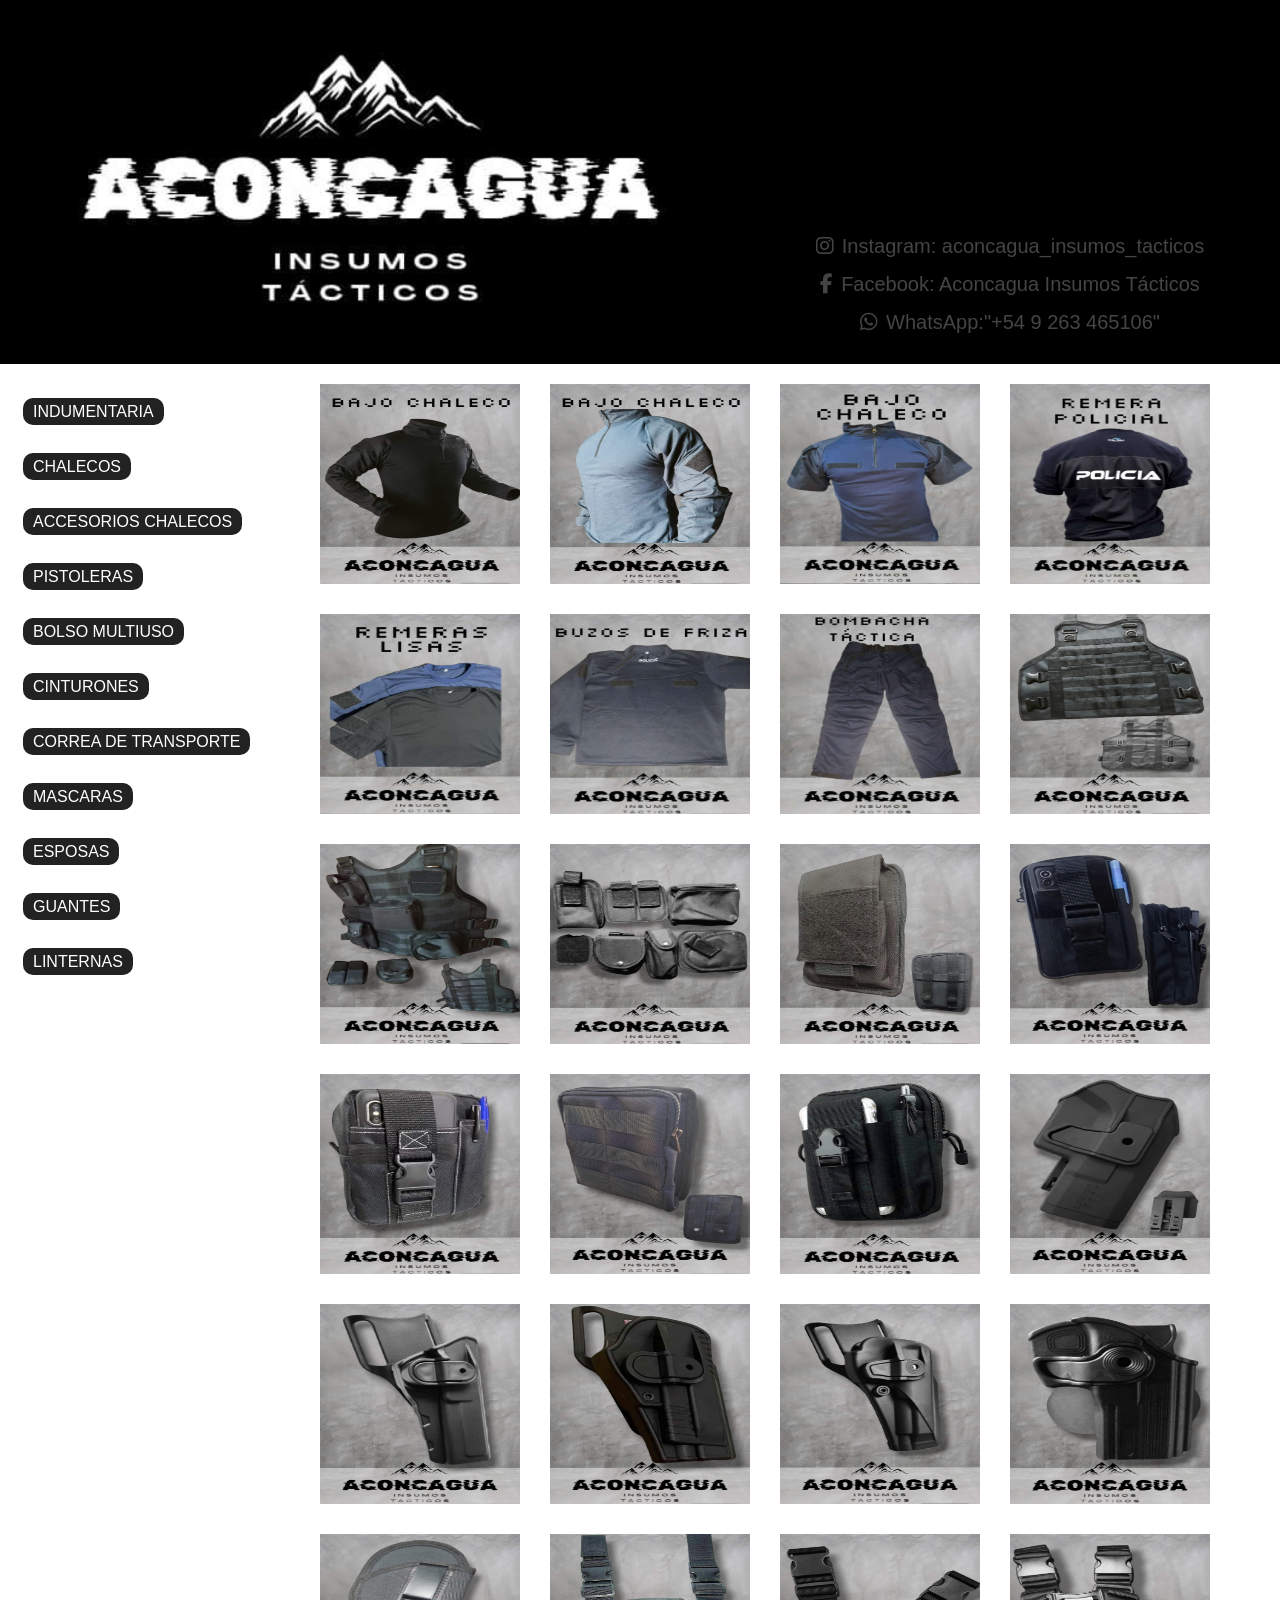
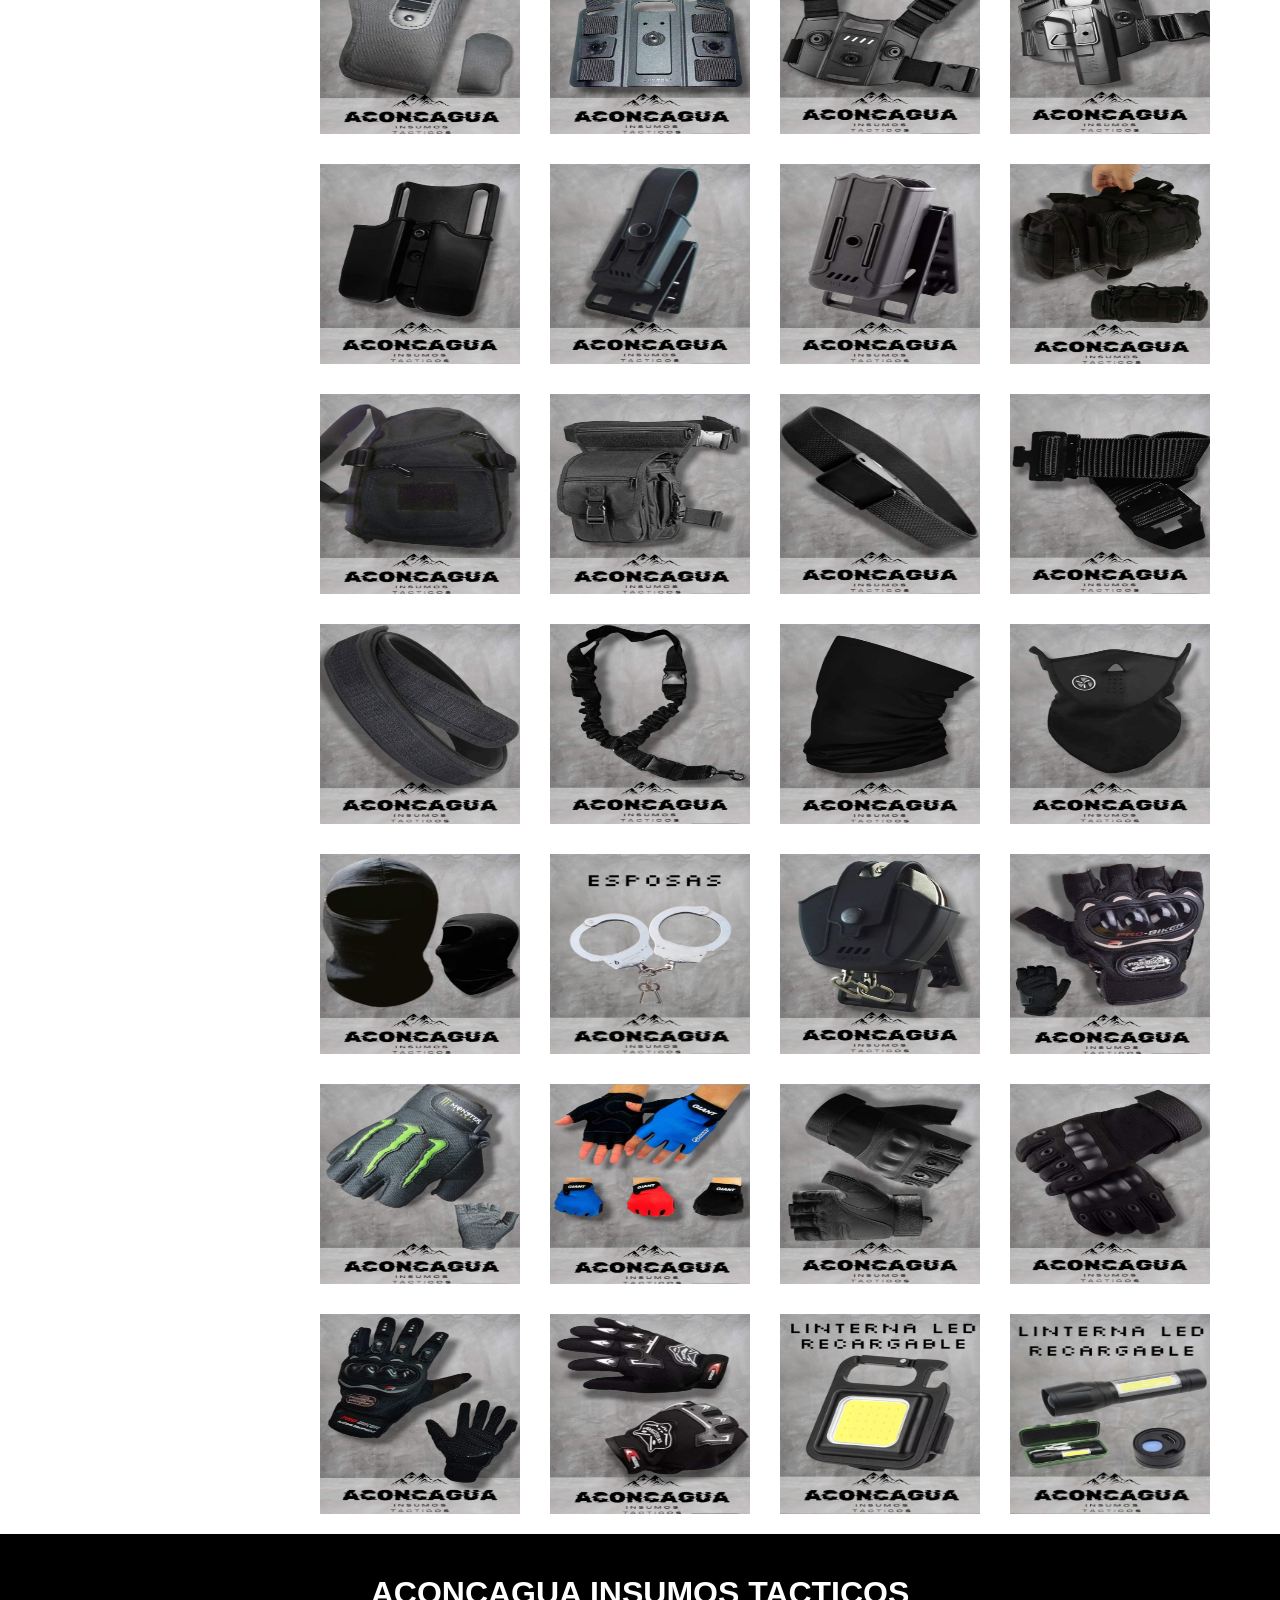
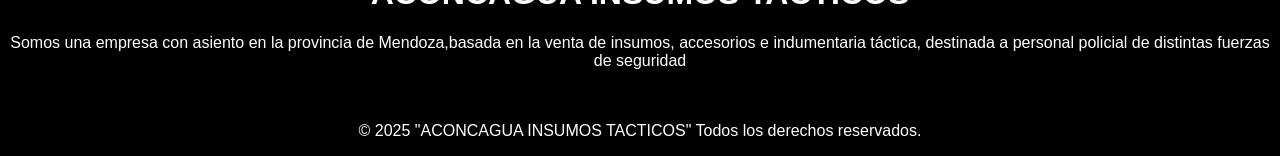
==== commit aab8d6d6: "Reemplazo index.html, index.css y carpeta imagenes" ====
--- a/index.html
+++ b/index.html
@@ -1,10 +1,16 @@
+<?php include 'contador.php'; ?>
 <!DOCTYPE html>
 <html lang="es">
 <head>
     <meta charset="UTF-8">
     <meta name="viewport" content="width=device-width, initial-scale=1.0">
-    <title>Aconcagua2</title>
+    <meta property="og:title" content="Aconcagua Insumos Tácticos" />
+    <meta property="og:description" content="Venta de insumos, accesorios e indumentaria táctica." />
+    <meta property="og:image" content="https://aconcagua.roftech.com/imagenes/aconcagua2_logo.png" />
+    <meta property="og:url" content="https://aconcagua.roftech.com" />
+    <title>Aconcagua Insumos Tácticos</title>
     <link rel="stylesheet" href="index.css">
+
 <link rel="stylesheet" href="https://cdnjs.cloudflare.com/ajax/libs/font-awesome/6.5.0/css/all.min.css">
 </head>
 <body>
@@ -15,13 +21,20 @@
             </div>
             <div class="redes-sociales">
                 <div class="instagram">
-                    <a href="https://instagram.com" target="_blank" aria-label="Instagram">
+                    <a href="https://instagram.com/aconcagua_insumos_tacticos?igsh=MXgxbHQ2YWaDRxNg==" target="_blank" aria-label="Instagram">
                         <i class="fab fa-instagram"></i>
                         <p>Instagram: aconcagua_insumos_tacticos</p>
                     </a>
                 </div>
+                <div class="facebook">
+                    <a href="https://www.facebook.com/share/1An3tDpdkz/" target="_blank" aria-label="Facebook">
+                        <i class="fab fa-facebook-f"></i>
+                        <p>Facebook: Aconcagua Insumos Tácticos</p>
+                    </a>
+                </div>
+                
                 <div class="washap">
-                    <a href="https://wa.me/1234567890" target="_blank" aria-label="WhatsApp">
+                    <a href="https://wa.me/5492634651506" target="_blank" aria-label="WhatsApp">
                         <i class="fab fa-whatsapp"></i>
                         <p>WhatsApp:"+54 9 263 465106"</p>
                     </a>
@@ -211,11 +224,10 @@
     <footer>
         <div class="presentacion">
             <h1>ACONCAGUA INSUMOS TACTICOS</h1>
-            <p>Somos una empresa con asiento en la provincia de Mendoza, con distribución a todo el país, nuestro productos atienden a la demanda de las Fuerzas de Seguridad Provinciales y Nacionales</p>
+            <p>Somos una empresa con asiento en la provincia de Mendoza,basada en la venta de insumos, accesorios e indumentaria táctica, destinada a personal policial de distintas fuerzas de seguridad</p>
         </div>
         <div class="copyright">
             <p>© 2025 "ACONCAGUA INSUMOS TACTICOS" Todos los derechos reservados.</p>
-            <p>""Advertencia de los productos y servicios""</p>
         </div>
     </footer>
 </body>
